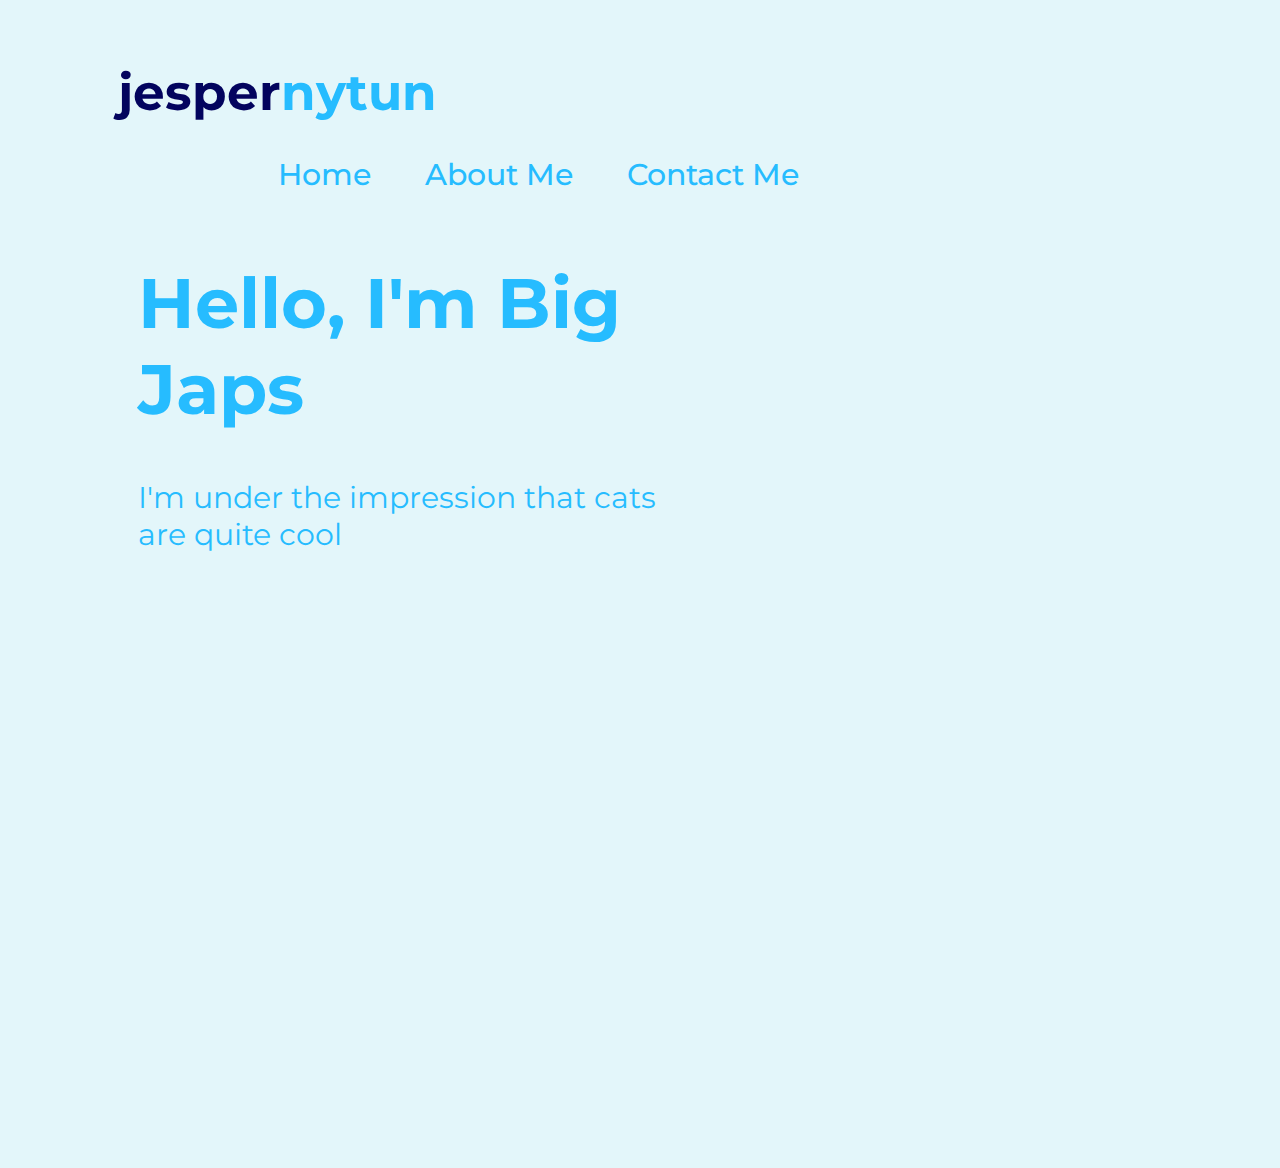
==== about.html @ 8419b7f3 "Add files via upload" ====
<!DOCTYPE html>
<html>

<head>
    <title>jespernytun</title>
    <link rel="stylesheet" type="text/css" href="style.css">
    <link rel="preconnect" href="https://fonts.googleapis.com">
    <link rel="preconnect" href="https://fonts.gstatic.com" crossorigin>
    <link href="https://fonts.googleapis.com/css2?family=Montserrat:ital,wght@0,100..900;1,100..900&display=swap" rel="stylesheet">
</head>

<body class="background">
    <div class="header">
        <h1 class="logo">jesper<span>nytun</span></h1>
        <div class="content">
        <ul>
            <li><a href="index.html">Home</a></li>
            <li><a href="about.html">About Me</a></li>
            <li><a href="contact.html">Contact Me</a></li>
        </ul>
    </div>
    </div>
    <div class="main">
        <h1>Hello, I'm Big Japs</h1>
        <p>I'm under the impression that cats are quite cool</p>
    </div>
    </body>
</html>
---- style.css ----
:root {
    --primary-color: #0077b6;
    --secondary-color: #03045e;
    --accent-color: #00b4d8;
    --highlight-color: #90e0ef;
    --link-color: #26bcff;
    --background: #e3f6fa;
}
.body{
    font-family: "montserrat", sans-serif;
    overflow-x: hidden;
}
.background {
    background-size: 1700px;
    background-color: #e3f6fa;
}

.logo {
    margin-left: 10px;
    font-size: 50px;
    font-family: "montserrat", sans-serif;
    color: var(--secondary-color);
}
.logo span{
    color: var(--link-color);
}

.header {
    display: absolute;
    justify-content: space-between;
    align-items: center;
    padding: 20px 100px;
    color: var(--link-color);
}
.header ul {
    display: inline;
    justify-content: space-between;
    align-items: center;
}
.header ul li {
    position: relative;
}
.header ul li a {
    color: var(--link-color);
    text-decoration: none;
    font-size: 30px;
    font-weight: 500;
    font-family: "montserrat", sans-serif;
}
.header .content {
    display: inline;
    justify-content: space-between;
    align-items: center;
    padding: 20px 100px;
    color: var(--link-color);
}
.header li {
    display: inline;
    list-style-type: none;
    font-size: 20px;
    margin-left: 10px;
    padding: 20px;
}
.header a:hover {
    color: var(--highlight-color);
    transform: all 0.3s;
}

.main {
    display: absolute;
    justify-content: center;
    align-items: center;
    height: 100vh;
    color: var(--link-color);
    font-size: 50px;
    text-align: left;
    margin-left: 130px;
}
.main h1 {
    color: var(--link-color);
    font-size: 70px;
    font-family: "montserrat", sans-serif;
    padding: 0px;
    margin-right: 50%;
}
.main p {
    color: var(--link-color);
    font-size: 30px;
    font-family: "montserrat", sans-serif;
    margin-right: 50%;
    padding: 0px;
}
.main img {
    position: absolute;
    width: 400px;
    margin-left: 50%;
    margin-top: -300px;
}
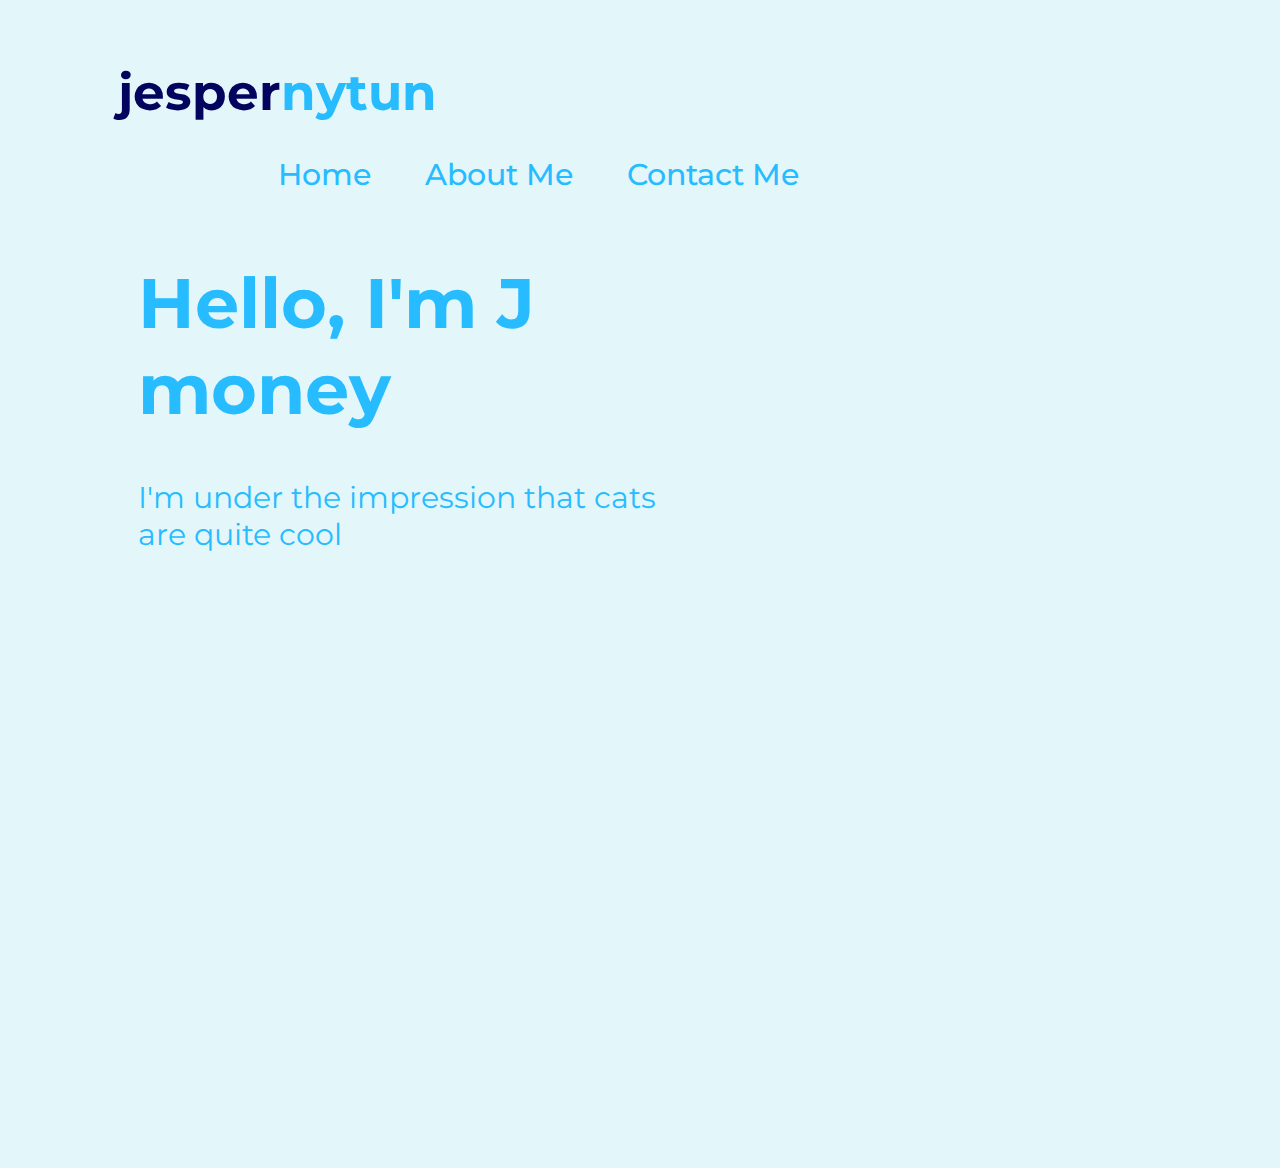
==== commit 9b4d4960: "about.html" ====
--- a/about.html
+++ b/about.html
@@ -21,7 +21,7 @@
     </div>
     </div>
     <div class="main">
-        <h1>Hello, I'm Big Japs</h1>
+        <h1>Hello, I'm J money</h1>
         <p>I'm under the impression that cats are quite cool</p>
     </div>
     </body>
